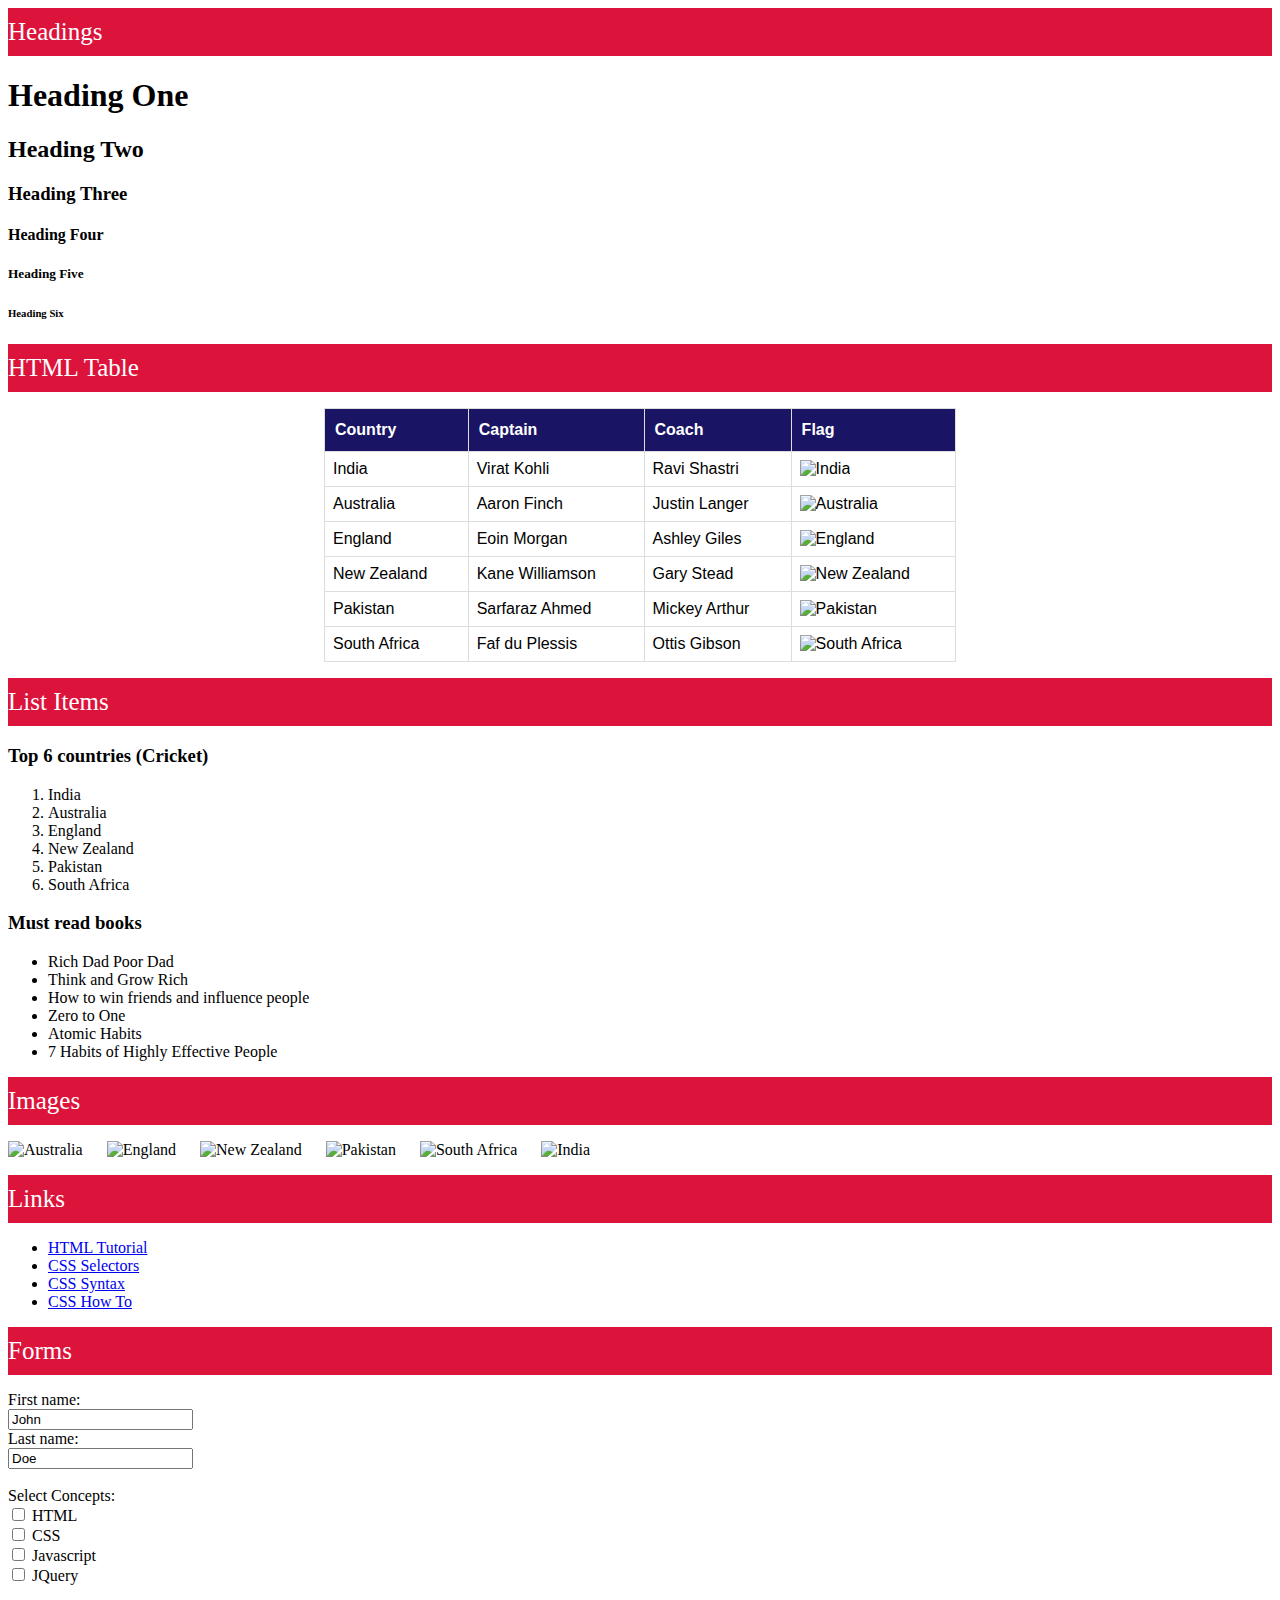
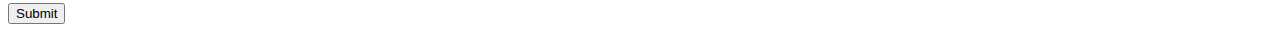
==== ui-ws/html_baiscs.html @ fc593751 "Added ui examples" ====
<!DOCTYPE html>
<html lang="en">
<head>
    <meta charset="UTF-8">
    <meta name="viewport" content="width=device-width, initial-scale=1.0">
    <title>Learning HTML</title>
    <link rel="stylesheet" href="css/main.css">
</head>
<body>
    <div id="main-heading">Headings</div>
    <p>
        <h1>Heading One</h1>
        <h2>Heading Two</h2>
        <h3>Heading Three</h3>
        <h4>Heading Four</h4>
        <h5>Heading Five</h5>
        <h6>Heading Six</h6>
    </p>
    <div id="main-heading">HTML Table</div>
    <p>
        <table id="idTeams">
            <thead>
                <tr>
                    <th>Country</th>
                    <th>Captain</th>
                    <th>Coach</th>
                    <th>Flag</th>
                </tr>
            </thead>
            <tbody>
                <tr>
                    <td>India</td>
                    <td>Virat Kohli</td>
                    <td>Ravi Shastri</td>
                    <td><img src="https://upload.wikimedia.org/wikipedia/en/thumb/4/41/Flag_of_India.svg/1200px-Flag_of_India.svg.png" alt="India" width="60" height="40"></td>
                </tr>
                <tr>
                    <td>Australia</td>
                    <td>Aaron Finch</td>
                    <td>Justin Langer</td>
                    <td><img src="https://upload.wikimedia.org/wikipedia/commons/thumb/8/88/Flag_of_Australia_%28converted%29.svg/1200px-Flag_of_Australia_%28converted%29.svg.png" alt="Australia" width="60" height="40"></td>
                </tr>
                <tr>
                    <td>England</td>
                    <td>Eoin Morgan</td>
                    <td>Ashley Giles</td>
                    <td><img src="https://upload.wikimedia.org/wikipedia/commons/thumb/b/be/Flag_of_England.svg/1200px-Flag_of_England.svg.png" alt="England" width="60" height="40"></td>
                </tr>
                <tr>
                    <td>New Zealand</td>
                    <td>Kane Williamson</td>
                    <td>Gary Stead</td>
                    <td><img src="https://upload.wikimedia.org/wikipedia/commons/thumb/3/3e/Flag_of_New_Zealand.svg/1200px-Flag_of_New_Zealand.svg.png" alt="New Zealand" width="60" height="40"></td>
                </tr>
                <tr>
                    <td>Pakistan</td>
                    <td>Sarfaraz Ahmed</td>
                    <td>Mickey Arthur</td>
                    <td><img src="https://upload.wikimedia.org/wikipedia/commons/thumb/3/32/Flag_of_Pakistan.svg/1200px-Flag_of_Pakistan.svg.png" alt="Pakistan" width="60" height="40"></td>
                </tr>
                <tr>
                    <td>South Africa</td>
                    <td>Faf du Plessis</td>
                    <td>Ottis Gibson</td>
                    <td><img src="https://upload.wikimedia.org/wikipedia/commons/thumb/a/af/Flag_of_South_Africa.svg/1200px-Flag_of_South_Africa.svg.png" alt="South Africa" width="60" height="40"></td>
            </tbody>
        </table>
    </p>
    <div id="main-heading">List Items</div>
    <p>
        <h3>Top 6 countries (Cricket)</h3>
        <ol>
            <li>India</li>
            <li>Australia</li>
            <li>England</li>
            <li>New Zealand</li>
            <li>Pakistan</li>
            <li>South Africa</li>
        </ol>
        <h3>Must read books</h3>
        <ul>
            <li>Rich Dad Poor Dad</li>
            <li>Think and Grow Rich</li>
            <li>How to win friends and influence people</li>
            <li>Zero to One</li>
            <li>Atomic Habits</li>
            <li>7 Habits of Highly Effective People</li>
        </ul>
    </p>
    <div id="main-heading">Images</div>
    <p>
        <img id="idFlag" src="https://upload.wikimedia.org/wikipedia/commons/thumb/8/88/Flag_of_Australia_%28converted%29.svg/1200px-Flag_of_Australia_%28converted%29.svg.png" alt="Australia">
        <img id="idFlag" src="https://upload.wikimedia.org/wikipedia/commons/thumb/b/be/Flag_of_England.svg/1200px-Flag_of_England.svg.png" alt="England">
        <img id="idFlag" src="https://upload.wikimedia.org/wikipedia/commons/thumb/3/3e/Flag_of_New_Zealand.svg/1200px-Flag_of_New_Zealand.svg.png" alt="New Zealand"> 
        <img id="idFlag" src="https://upload.wikimedia.org/wikipedia/commons/thumb/3/32/Flag_of_Pakistan.svg/1200px-Flag_of_Pakistan.svg.png" alt="Pakistan">
        <img id="idFlag" src="https://upload.wikimedia.org/wikipedia/commons/thumb/a/af/Flag_of_South_Africa.svg/1200px-Flag_of_South_Africa.svg.png" alt="South Africa">
        <img id="idFlag" src="https://upload.wikimedia.org/wikipedia/en/thumb/4/41/Flag_of_India.svg/1200px-Flag_of_India.svg.png" alt="India">
    </p>

    <div id="main-heading">Links</div>

    <ul>
        <li><a href="https://www.w3schools.com/html/html_links.asp" target="_blank">HTML Tutorial</a></li>
        <li><a href="https://www.w3schools.com/css/css_selectors.asp" target="_blank">CSS Selectors</a></li>
        <li><a href="https://www.w3schools.com/css/css_syntax.asp" target="_blank">CSS Syntax</a></li>  
        <li><a href="https://www.w3schools.com/css/css_howto.asp" target="_blank">CSS How To</a></li>
    </ul>
    <div id="main-heading">Forms</div>
    <p>
        <form action="#" method="POST">
            <label for="fname">First name:</label><br>
            <input type="text" id="fname" name="fname" value="John"><br>
            <label for="lname">Last name:</label><br>
            <input type="text" id="lname" name="lname" value="Doe"><br>
            <br>
            <label for="lname">Select Concepts:</label><br>
            <input type="checkbox" name="technology1" value="HTML"> HTML<br />
            <input type="checkbox" name="technology2" value="CSS"> CSS<br />
            <input type="checkbox" name="technology3" value="Javascript"> Javascript<br />
            <input type="checkbox" name="technology4" value="JQuery"> JQuery <br /><br />
            <input type="submit" value="Submit">
        </form>
    </p>
</body>
</html>
---- ui-ws/css/main.css ----
#idTeams {
    font-family: Arial, Helvetica, sans-serif;
    border-collapse: collapse;
    width: 50%;
    margin: auto;
}

#idTeams td, #idTeams th {
    border: 1px solid #ddd;
    padding: 8px;
}
#idTeams th{
    padding-top: 12px;
    padding-bottom: 12px;
    padding-left: 10px;
    text-align: left;
    background-color: #191463;
    color: white;
}

#main-heading{
  background: crimson;
  color: white;
  padding-top: 10px;
  padding-bottom: 10px;
  font-size: 25px;
}
#idFlag{
    width: 100px;
    height: 80px;
    padding-right: 20px;
}
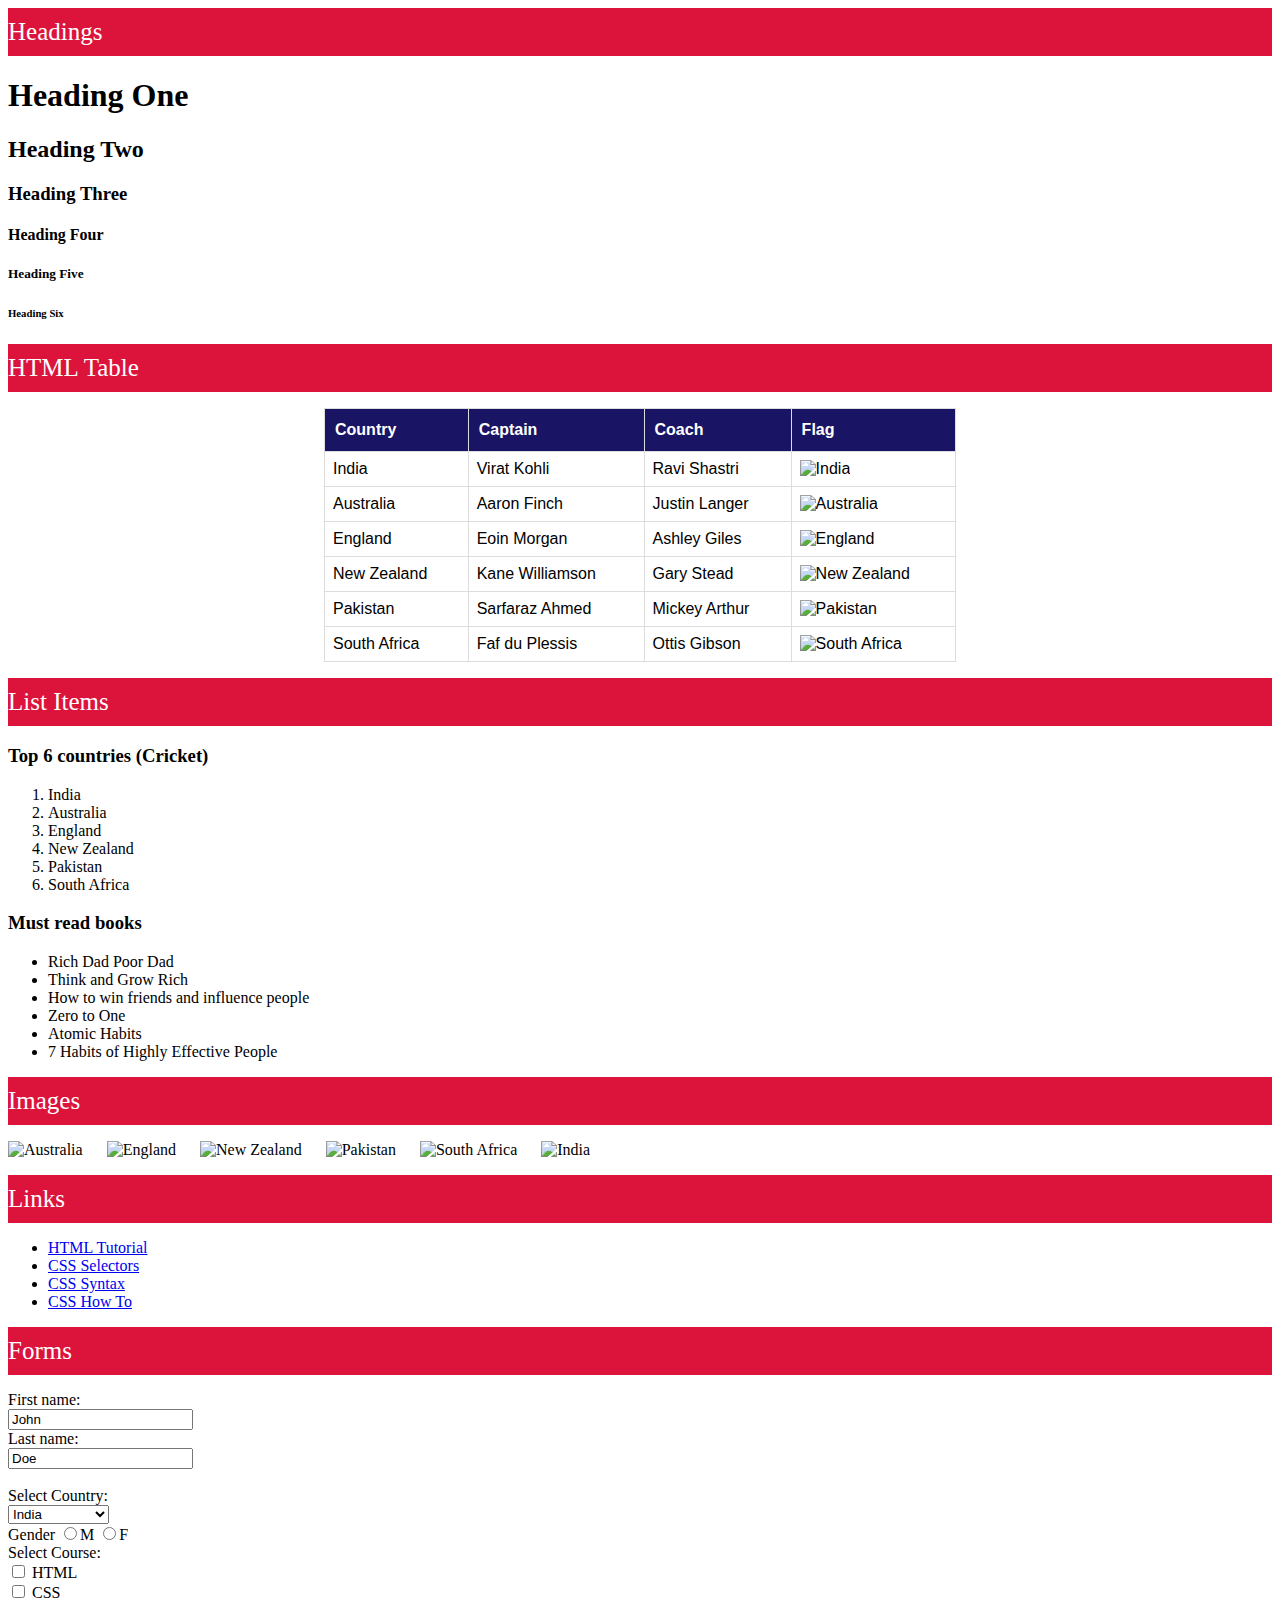
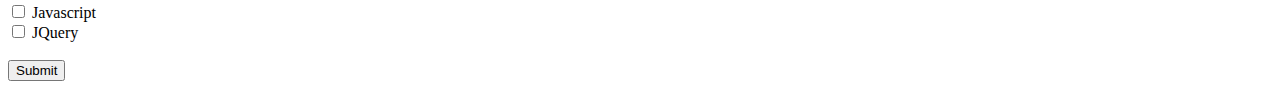
==== commit be91827f: "Added ui examples" ====
--- a/ui-ws/html_baiscs.html
+++ b/ui-ws/html_baiscs.html
@@ -113,7 +113,21 @@
             <label for="lname">Last name:</label><br>
             <input type="text" id="lname" name="lname" value="Doe"><br>
             <br>
-            <label for="lname">Select Concepts:</label><br>
+            <label for="country">Select Country:</label><br>
+            <select name="country" id="country">
+                <option value="India">India</option>
+                <option value="Australia">Australia</option>
+                <option value="England">England</option>
+                <option value="New Zealand">New Zealand</option>
+                <option value="Pakistan">Pakistan</option>
+                <option value="South Africa">South Africa</option>
+                </select>   
+            <br>
+            <label for="gender">Gender</label>
+            <input type="radio" value="m" name="gender">M
+            <input type="radio" value="f" name="gender">F
+            <br>
+            <label for="lname">Select Course:</label><br>
             <input type="checkbox" name="technology1" value="HTML"> HTML<br />
             <input type="checkbox" name="technology2" value="CSS"> CSS<br />
             <input type="checkbox" name="technology3" value="Javascript"> Javascript<br />
